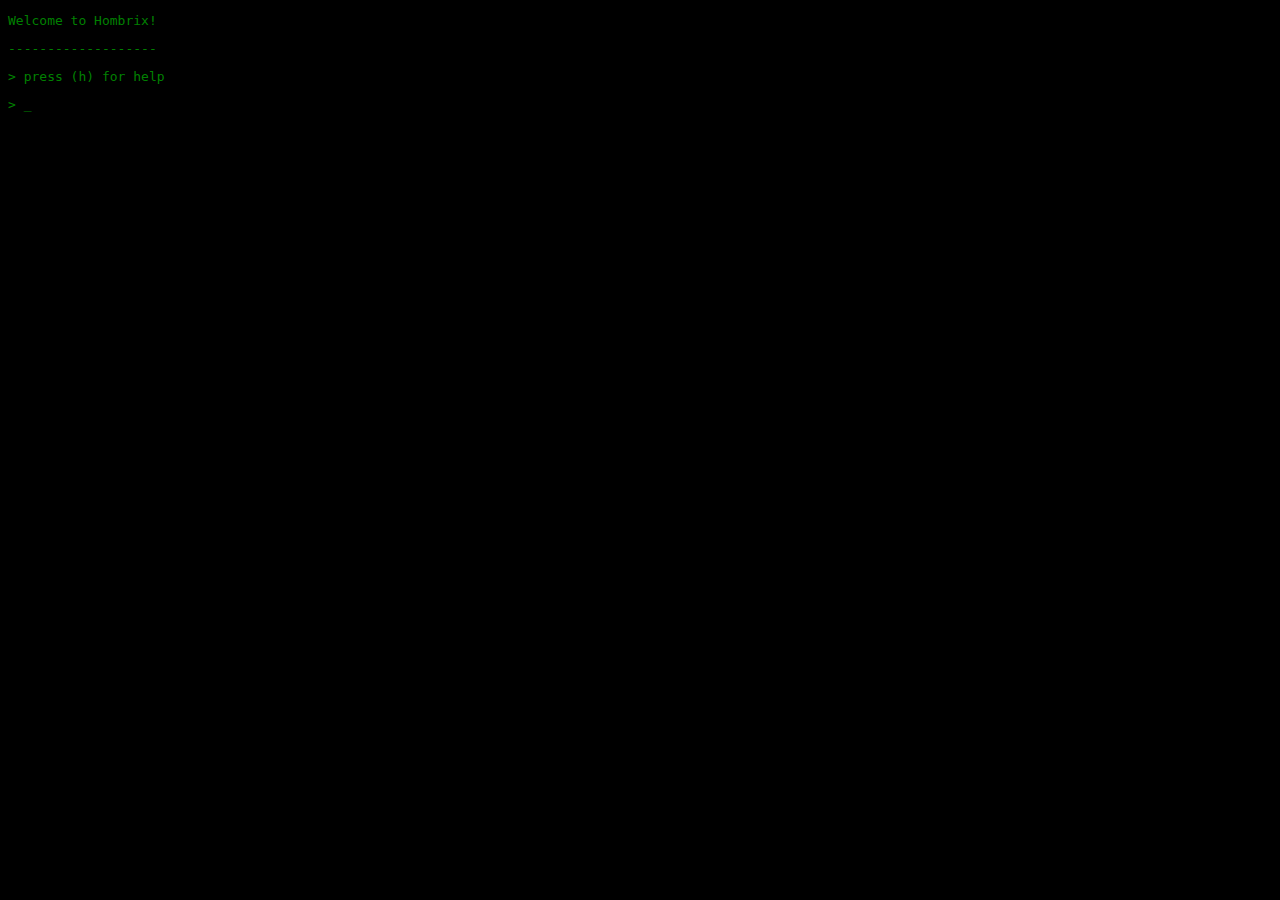
==== secret.html @ 661c0d4c "More informations" ====
<!DOCTYPE html>
<html lang="en">
<head>
    <title>Dáda a Ondra - secret version</title>
    <meta charset="UTF-8">
    <meta name="viewport" content="width=device-width, initial-scale=1">

    <script src="https://ajax.googleapis.com/ajax/libs/jquery/3.2.1/jquery.min.js"></script>
    <script src="javascript/secret.js"></script>
    <link rel="stylesheet" href="css/secret.css">
</head>
<body class="noselect">
<code>
    <div id="cmd"></div>
</code>

</body>
---- css/secret.css ----
body {
    background-color: black;
    color: green;
    pointer-events: none;
}

.noselect {
    -webkit-touch-callout: none;
    -webkit-user-select: none;
    -khtml-user-select: none;
    -moz-user-select: none;
    -ms-user-select: none;
    user-select: none;
}

.blinking {
    animation: blink-animation 1s steps(5, start) infinite;
    -webkit-animation: blink-animation 1s steps(5, start) infinite;
}
@keyframes blink-animation {
    to {
        visibility: hidden;
    }
}
@-webkit-keyframes blink-animation {
    to {
        visibility: hidden;
    }
}
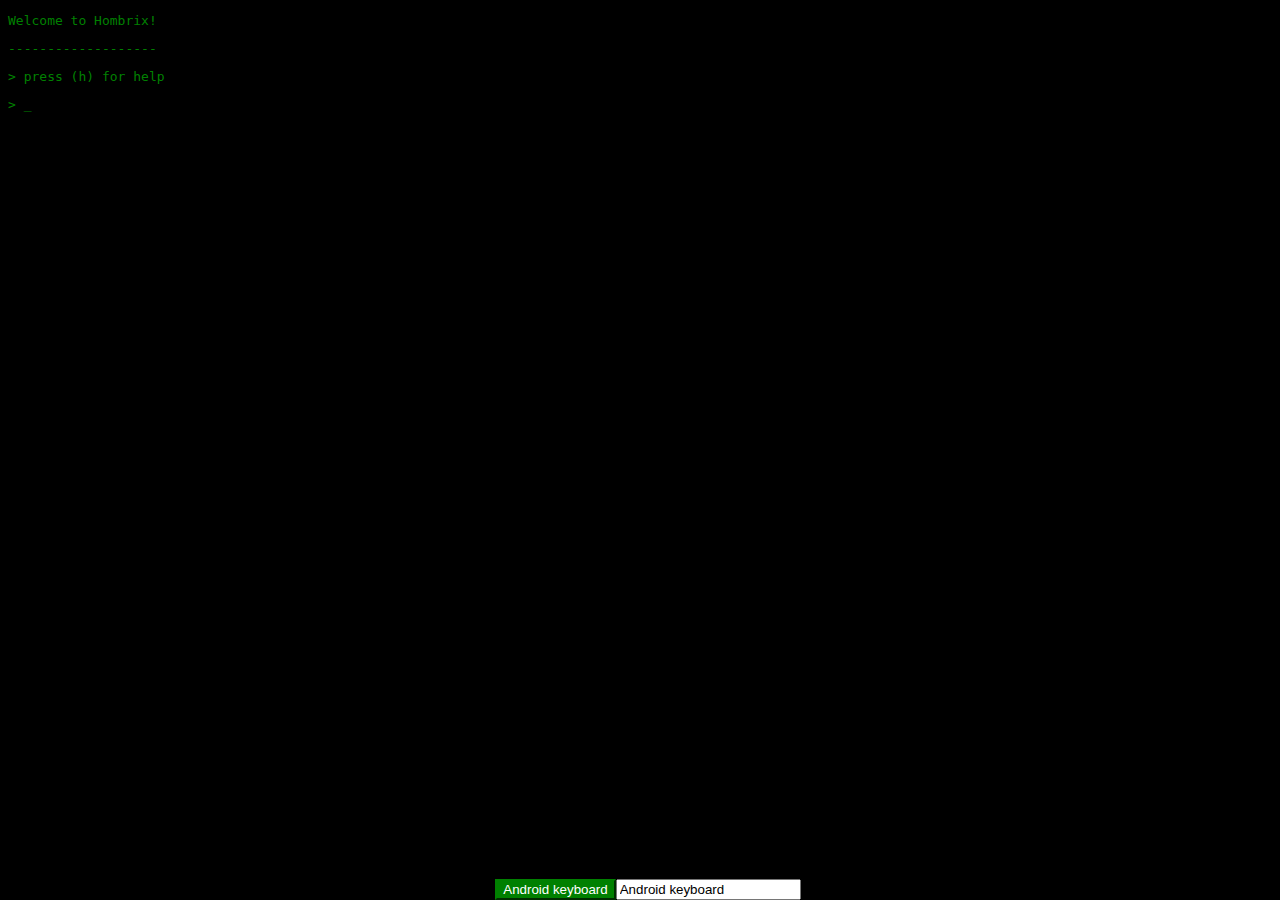
==== commit 2a7ce012: "Mobile fix 4" ====
--- a/secret.html
+++ b/secret.html
@@ -13,5 +13,9 @@
 <code>
     <div id="cmd"></div>
 </code>
+<div class="cmd-block">
+    <button id="cmd-btn" type="button">Android keyboard</button>
+    <input id="mobile" type="text" name="mobile" value="Android keyboard"/>
+</div>
 
 </body>--- a/css/secret.css
+++ b/css/secret.css
@@ -1,7 +1,6 @@
 body {
     background-color: black;
     color: green;
-    pointer-events: none;
 }
 
 .noselect {
@@ -26,4 +25,19 @@
     to {
         visibility: hidden;
     }
+}
+.cmd-block {
+    height: 21px;
+    position: fixed;
+    bottom:0%;
+    width:100%;
+    display: table;
+    text-align: center;
+}
+
+#cmd-btn {
+    vertical-align: bottom;
+    background-color: green;
+    color: white;
+    border-color: green;
 }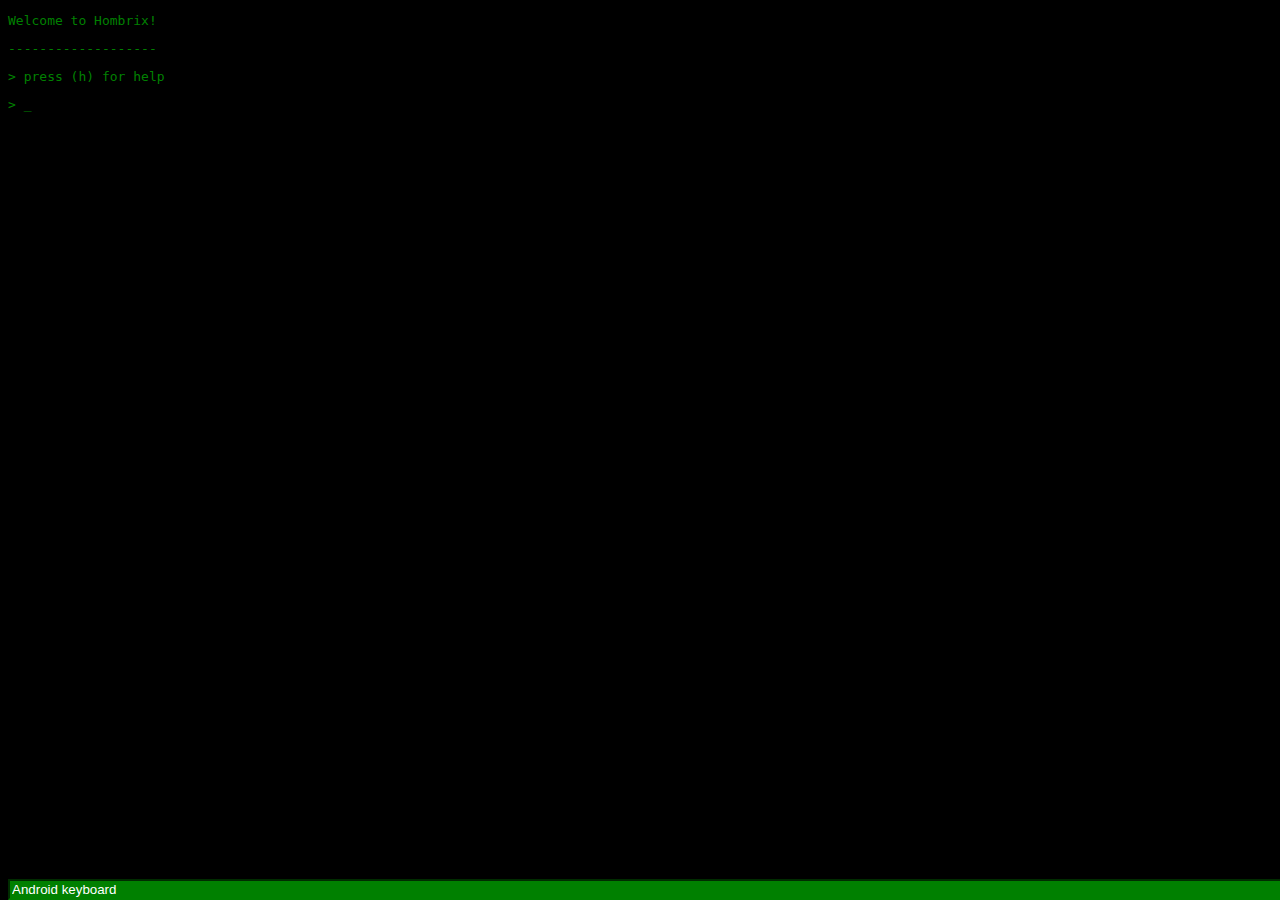
==== commit e969311b: "Mobile fix 6" ====
--- a/secret.html
+++ b/secret.html
@@ -14,7 +14,6 @@
     <div id="cmd"></div>
 </code>
 <div class="cmd-block">
-    <button id="cmd-btn" type="button">Android keyboard</button>
     <input id="mobile" type="text" name="mobile" value="Android keyboard"/>
 </div>
 
--- a/css/secret.css
+++ b/css/secret.css
@@ -35,9 +35,10 @@
     text-align: center;
 }
 
-#cmd-btn {
+#mobile {
     vertical-align: bottom;
     background-color: green;
     color: white;
     border-color: green;
+    width: 100%;
 }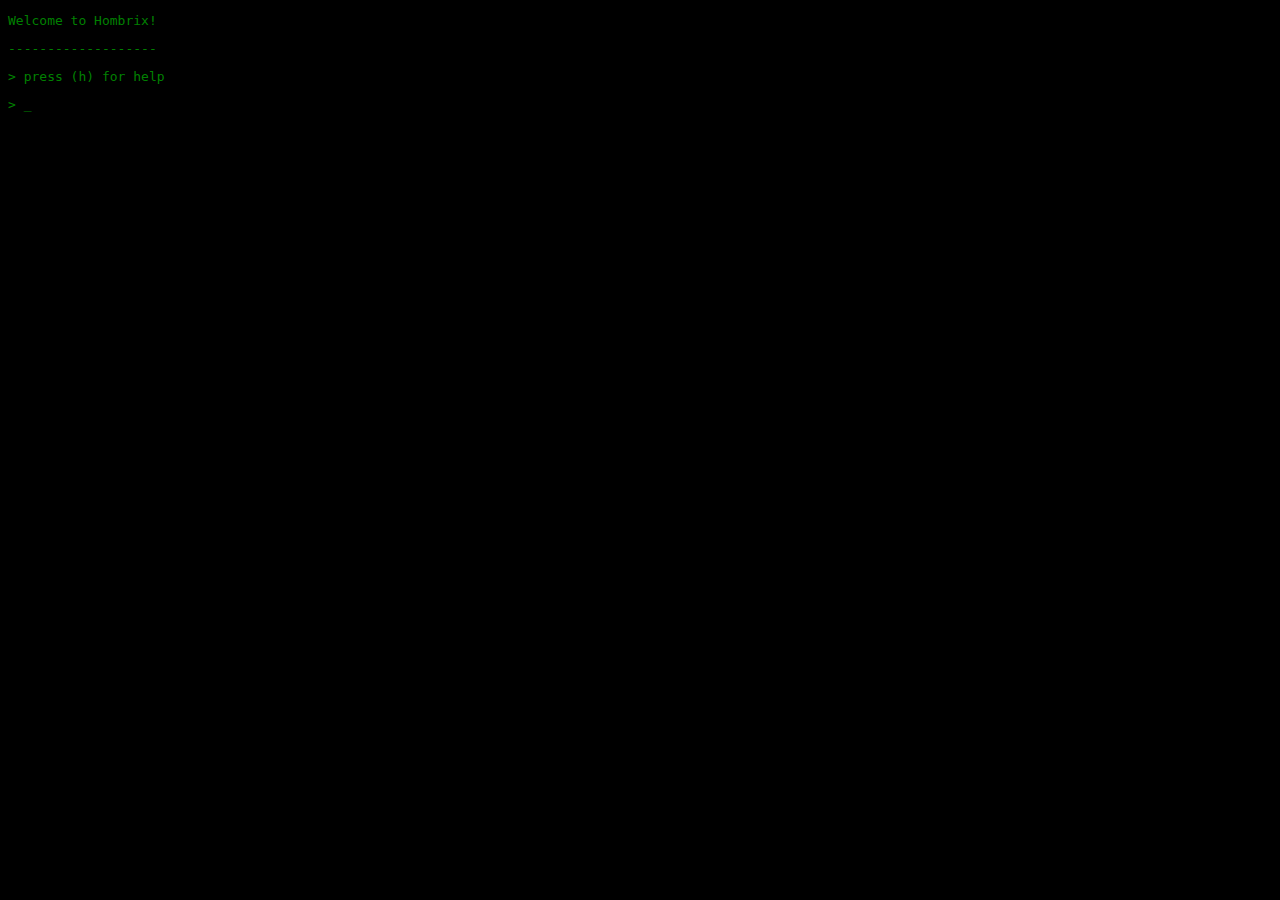
==== commit 31b04fb9: "Removed mobile support" ====
--- a/secret.html
+++ b/secret.html
@@ -13,8 +13,5 @@
 <code>
     <div id="cmd"></div>
 </code>
-<div class="cmd-block">
-    <input id="mobile" type="text" name="mobile" value="Android keyboard"/>
-</div>
 
 </body>--- a/css/secret.css
+++ b/css/secret.css
@@ -25,20 +25,4 @@
     to {
         visibility: hidden;
     }
-}
-.cmd-block {
-    height: 21px;
-    position: fixed;
-    bottom:0%;
-    width:100%;
-    display: table;
-    text-align: center;
-}
-
-#mobile {
-    vertical-align: bottom;
-    background-color: green;
-    color: white;
-    border-color: green;
-    width: 100%;
 }